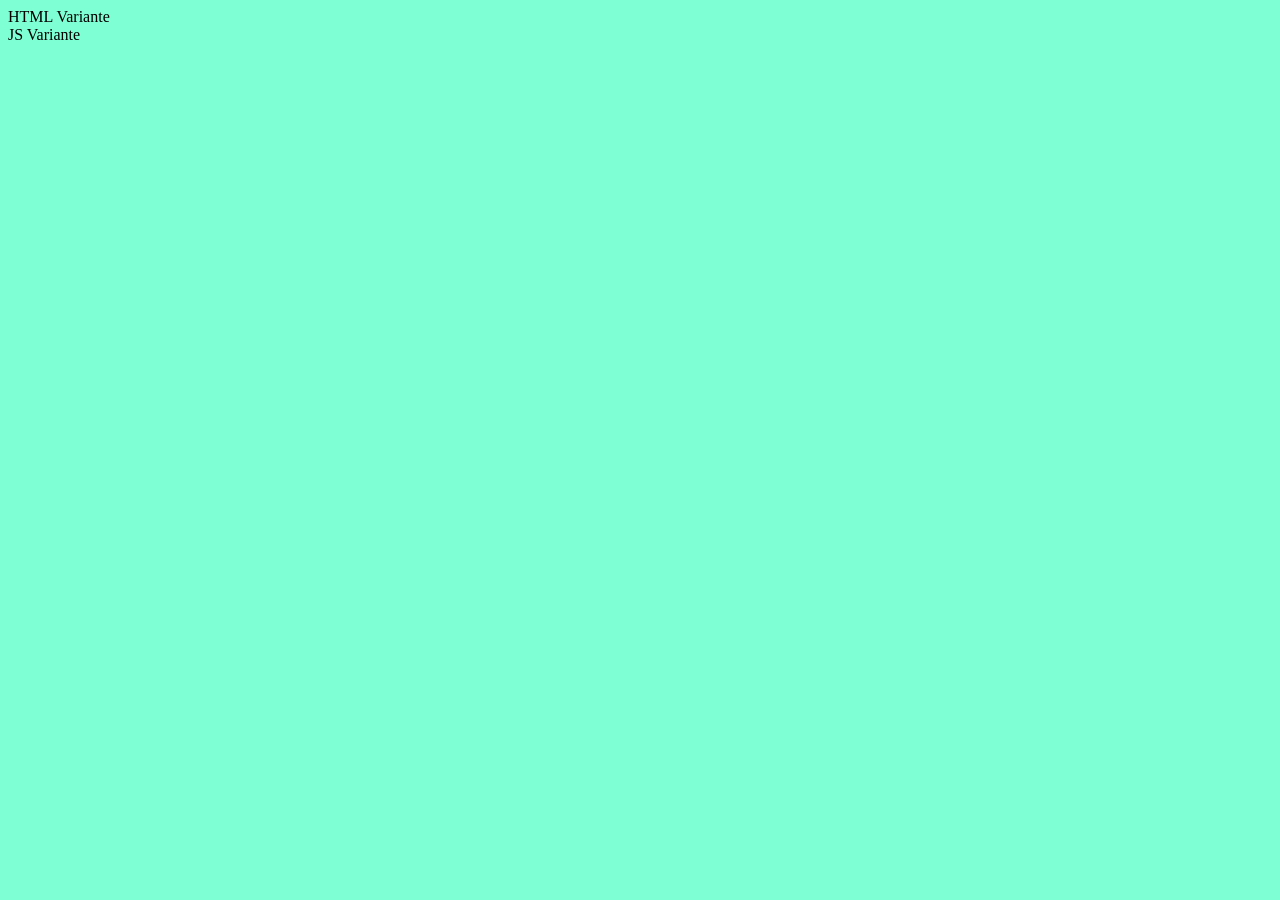
==== index.html @ dfc8cba1 "First Checkin" ====
<!DOCTYPE html>
<html lang="en">
<head>
    <meta charset="UTF-8">
    <title>Title</title>
    <link rel="stylesheet" href="css/style.css">
    <script data-main="js/main" src="js/require.js"></script>
</head>
<body>

<div onclick="controller.drive()">HTML Variante</div>
<div id="js">JS Variante</div>

</body>
</html>
---- css/style.css ----
body {
    background-color: aquamarine;
}

.div {
    background-color: aqua;
}
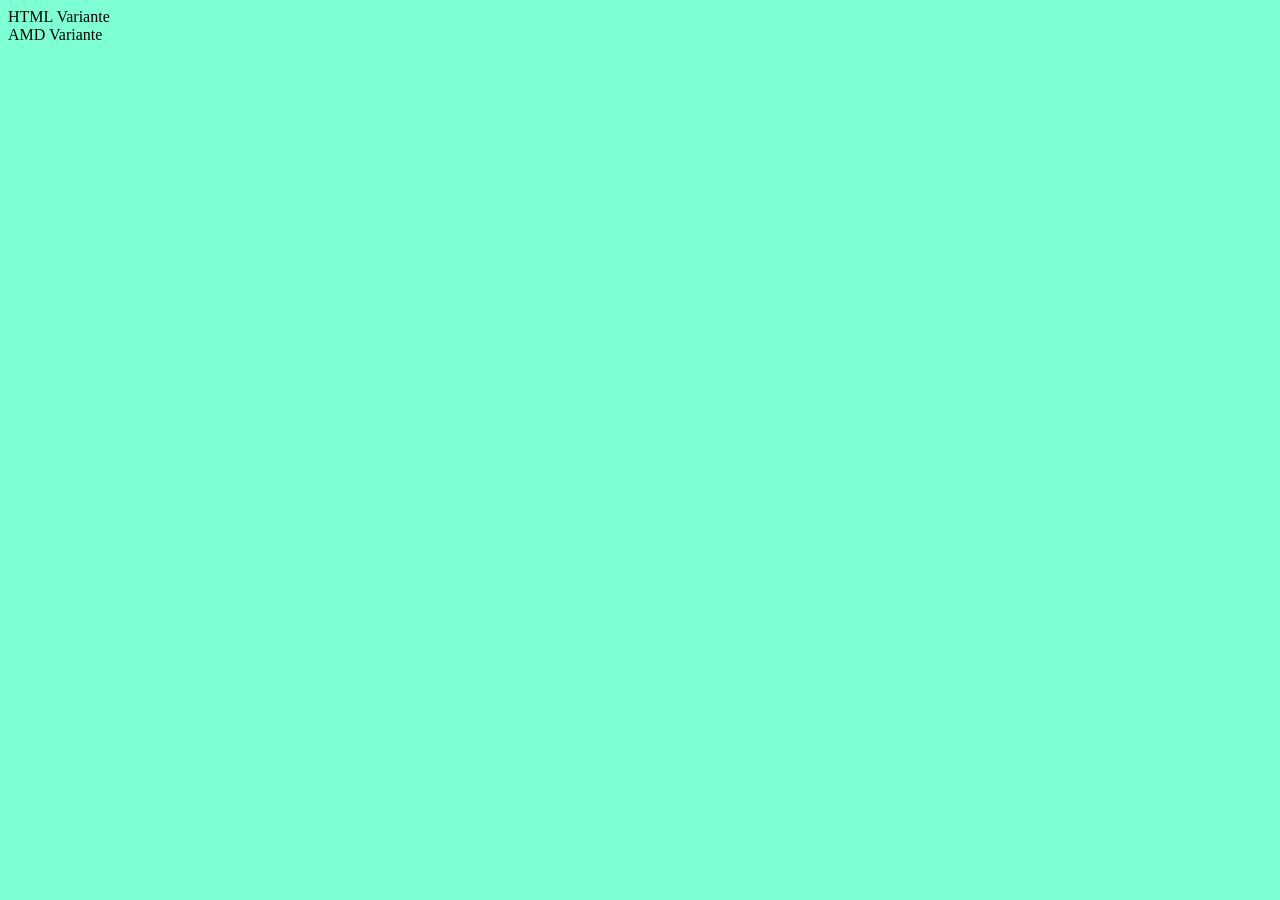
==== commit 34d75e4d: "Added an example to attachEventHandlers without the arrow function. Moved domReady code to the contr" ====
--- a/index.html
+++ b/index.html
@@ -4,12 +4,14 @@
     <meta charset="UTF-8">
     <title>Title</title>
     <link rel="stylesheet" href="css/style.css">
-    <script data-main="js/main" src="js/require.js"></script>
+    <script data-main="js/app.js" src="js/require.js"></script>
 </head>
 <body>
 
 <div onclick="controller.drive()">HTML Variante</div>
-<div id="js">JS Variante</div>
+<div id="js">AMD Variante</div>
+
+<canvas id="canvas"></canvas>
 
 </body>
 </html>
